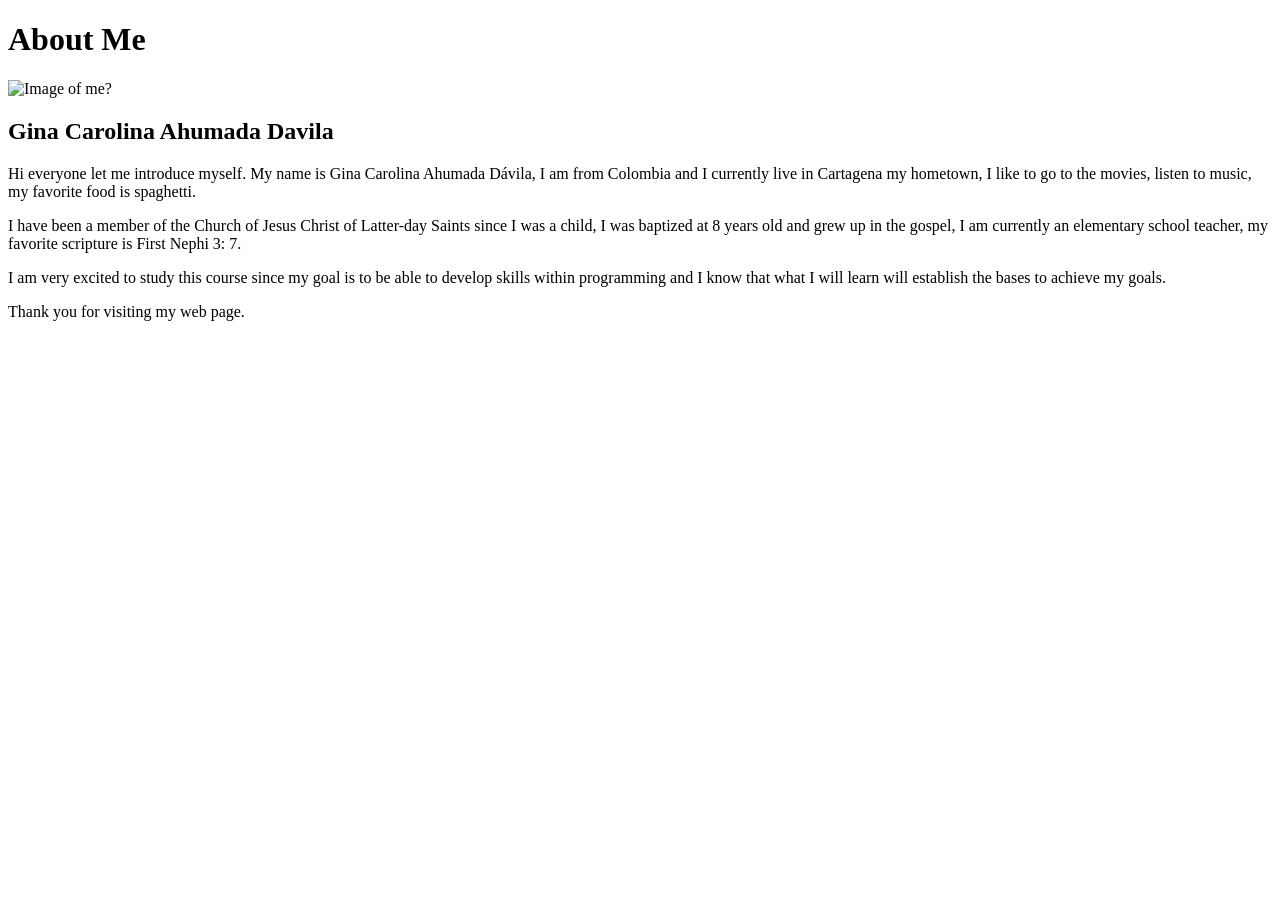
==== aboutme/index.html @ af9a9c23 "added others things" ====
<!DOCTYPE html>
<html lang="en">
  <head>
    <meta charset="UTF-8">
    <meta http-equiv="X-UA-Compatible" content="IE=edge">
    <meta name="viewport" content="width=device-width, initial-scale=1.0">
    <title>All About Me</title>
  </head>
  <body>
    <h1>About Me</h1>
    <img 
      alt="Image of me?" 
      src="images/foto.jpg" >
    <h2>Gina Carolina Ahumada Davila</h2>
    <p>Hi everyone let me introduce myself. My name is Gina Carolina Ahumada Dávila, I am from Colombia and I currently live in Cartagena my hometown, I like to go to the movies, listen to music, my favorite food is spaghetti.</p>
    <p>I have been a member of the Church of Jesus Christ of Latter-day Saints since I was a child, I was baptized at 8 years old and grew up in the gospel, I am currently an elementary school teacher, my favorite scripture is First Nephi 3: 7.</p>
    <p>I am very excited to study this course since my goal is to be able to develop skills within programming and I know that what I will learn will establish the bases to achieve my goals.</p>
    <p>Thank you for visiting my web page.</p>
  </body>
</html>
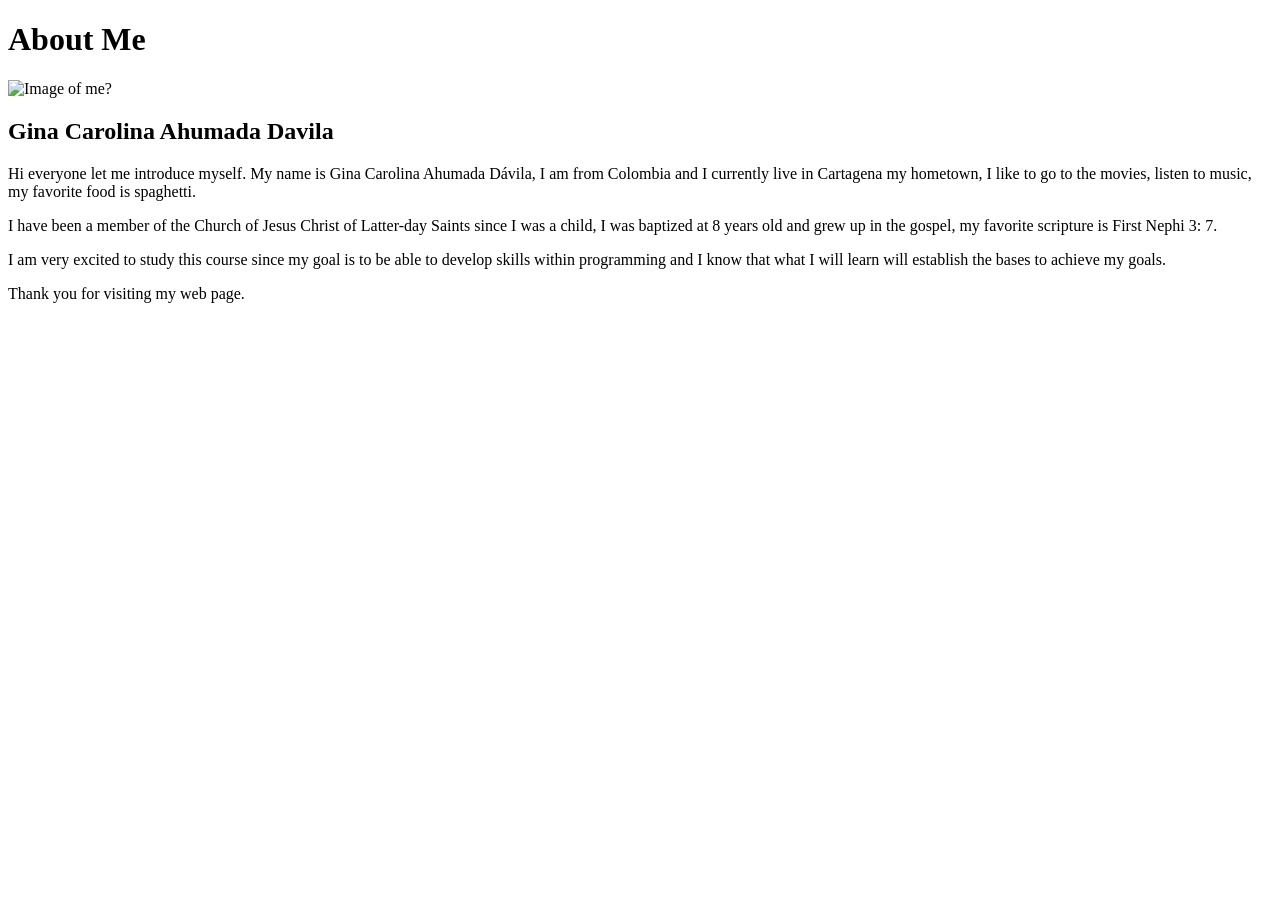
==== commit ddba8e0d: "added corrections" ====
--- a/aboutme/index.html
+++ b/aboutme/index.html
@@ -13,7 +13,7 @@
       src="images/foto.jpg" >
     <h2>Gina Carolina Ahumada Davila</h2>
     <p>Hi everyone let me introduce myself. My name is Gina Carolina Ahumada Dávila, I am from Colombia and I currently live in Cartagena my hometown, I like to go to the movies, listen to music, my favorite food is spaghetti.</p>
-    <p>I have been a member of the Church of Jesus Christ of Latter-day Saints since I was a child, I was baptized at 8 years old and grew up in the gospel, I am currently an elementary school teacher, my favorite scripture is First Nephi 3: 7.</p>
+    <p>I have been a member of the Church of Jesus Christ of Latter-day Saints since I was a child, I was baptized at 8 years old and grew up in the gospel, my favorite scripture is First Nephi 3: 7.</p>
     <p>I am very excited to study this course since my goal is to be able to develop skills within programming and I know that what I will learn will establish the bases to achieve my goals.</p>
     <p>Thank you for visiting my web page.</p>
   </body>
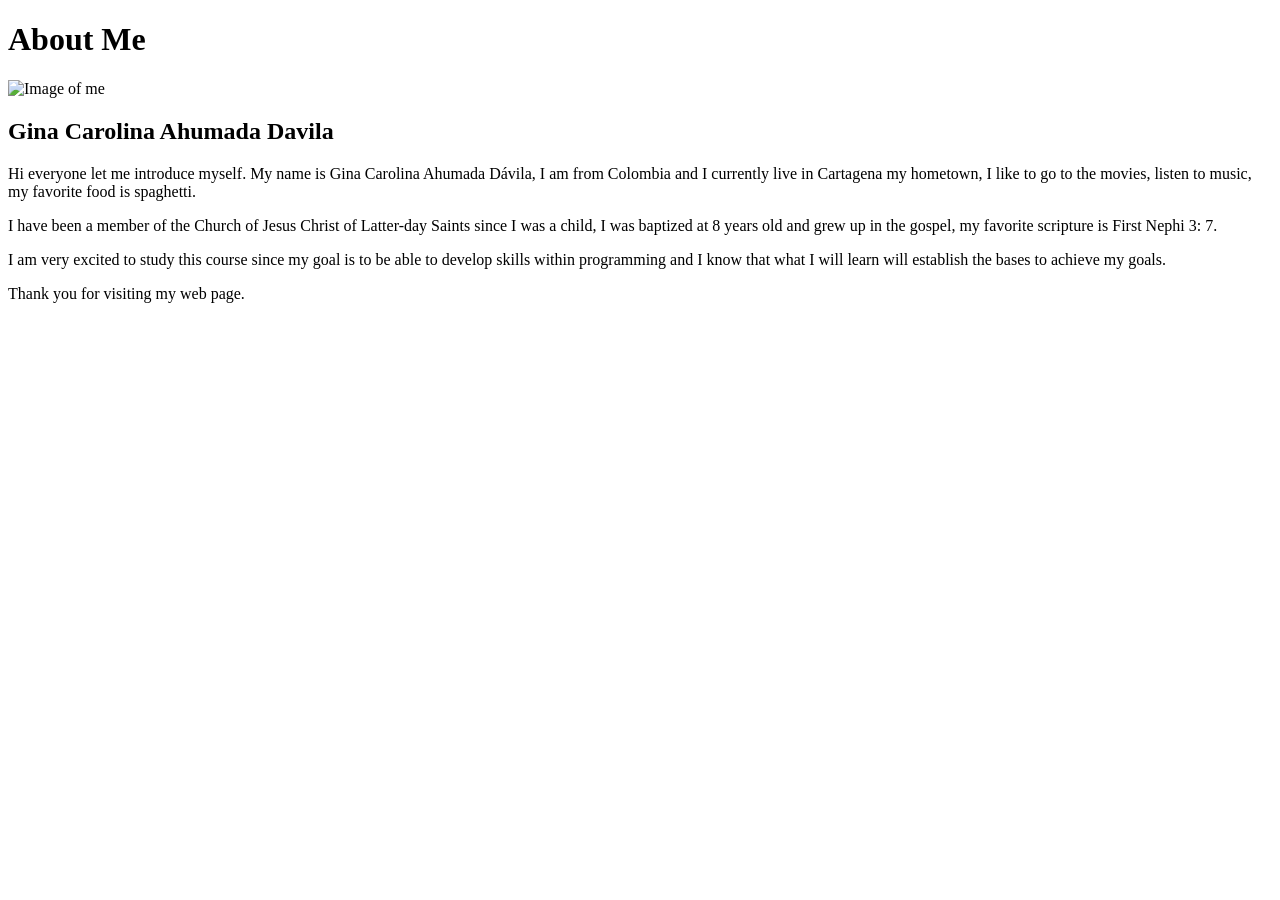
==== commit f481aad0: "added corrections" ====
--- a/aboutme/index.html
+++ b/aboutme/index.html
@@ -8,9 +8,7 @@
   </head>
   <body>
     <h1>About Me</h1>
-    <img 
-      alt="Image of me?" 
-      src="images/foto.jpg" >
+    <img src="images/foto.jpg" alt="Image of me" >
     <h2>Gina Carolina Ahumada Davila</h2>
     <p>Hi everyone let me introduce myself. My name is Gina Carolina Ahumada Dávila, I am from Colombia and I currently live in Cartagena my hometown, I like to go to the movies, listen to music, my favorite food is spaghetti.</p>
     <p>I have been a member of the Church of Jesus Christ of Latter-day Saints since I was a child, I was baptized at 8 years old and grew up in the gospel, my favorite scripture is First Nephi 3: 7.</p>
